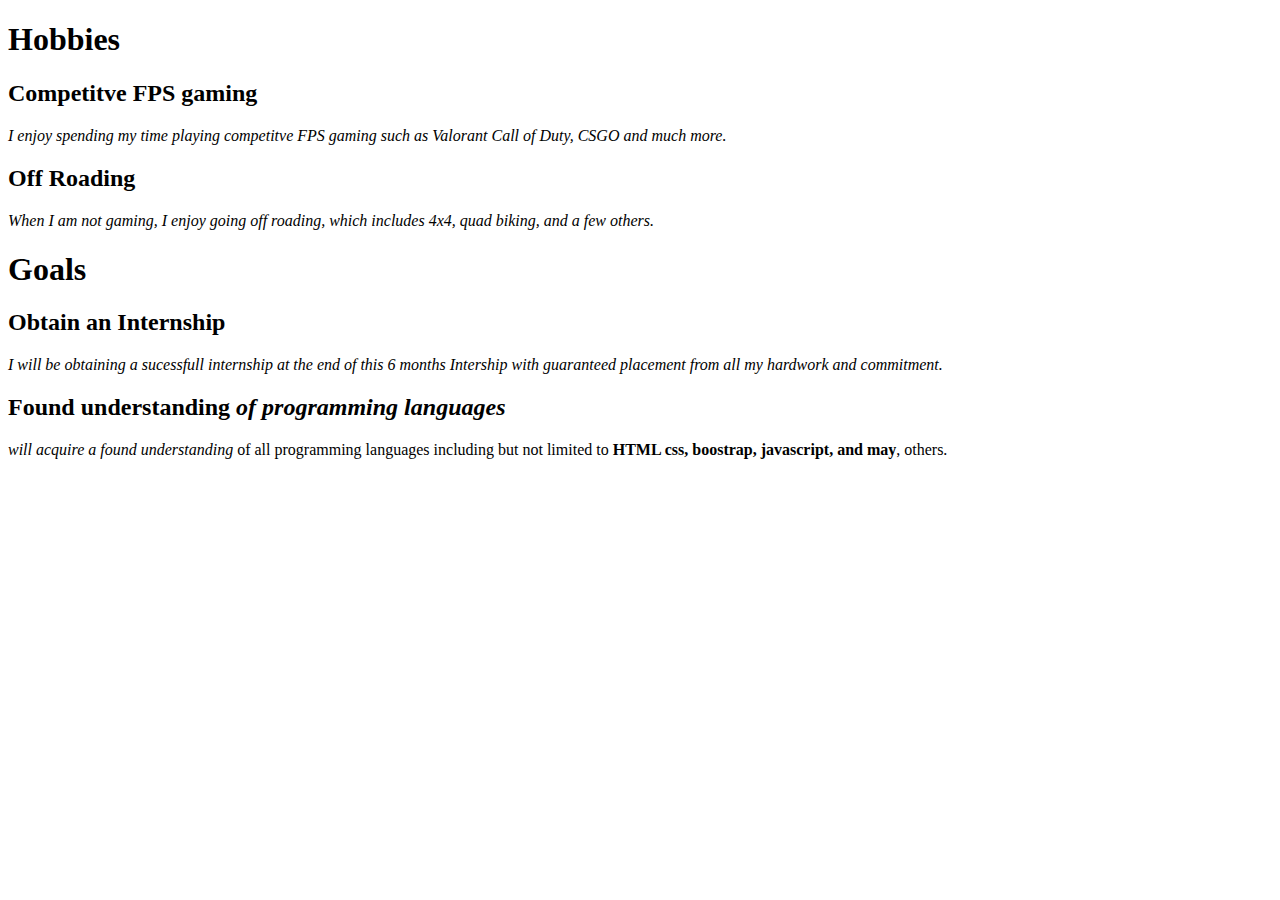
==== firstPage.html @ 4dc85e56 "Tables Exercise" ====
<!DOCTYPE html>
<html lang="en">
<head>
    <meta charset="UTF-8">
    <meta name="viewport" content="width=device-width, initial-scale=1.0">
    <title>First web page at Life Choices</title>
</head>
<body>
<h1>Hobbies</h1>
    <h2 style="font-weight: bold;">Competitve FPS gaming</h2>
    <p style="font-style: italic;">I enjoy spending my time playing competitve FPS gaming such as Valorant
        Call of Duty, CSGO and much more.
    </p>
    <h2 style="font-weight: bold;">Off Roading</h2>
    <p style="font-style: italic;">When I am not gaming, I enjoy going off roading, which includes 4x4,
       quad biking, and a few others.
    </p>
<h1>Goals</h1>
    <h2 style="font-weight: bold;">Obtain an Internship</h2>
    <p style="font-style: italic;">I will be obtaining a sucessfull internship at the end of this 6 months
       Intership with guaranteed placement from all my hardwork and commitment.
    </p>
    <h2><b>Found understanding </b> <i>of programming languages</i></h2>
    <p> <i>will acquire a found understanding</i> of all programming languages
       including but not limited to <b> HTML css, boostrap, javascript, and may</b>, others.
    </p>
</body>
</html>
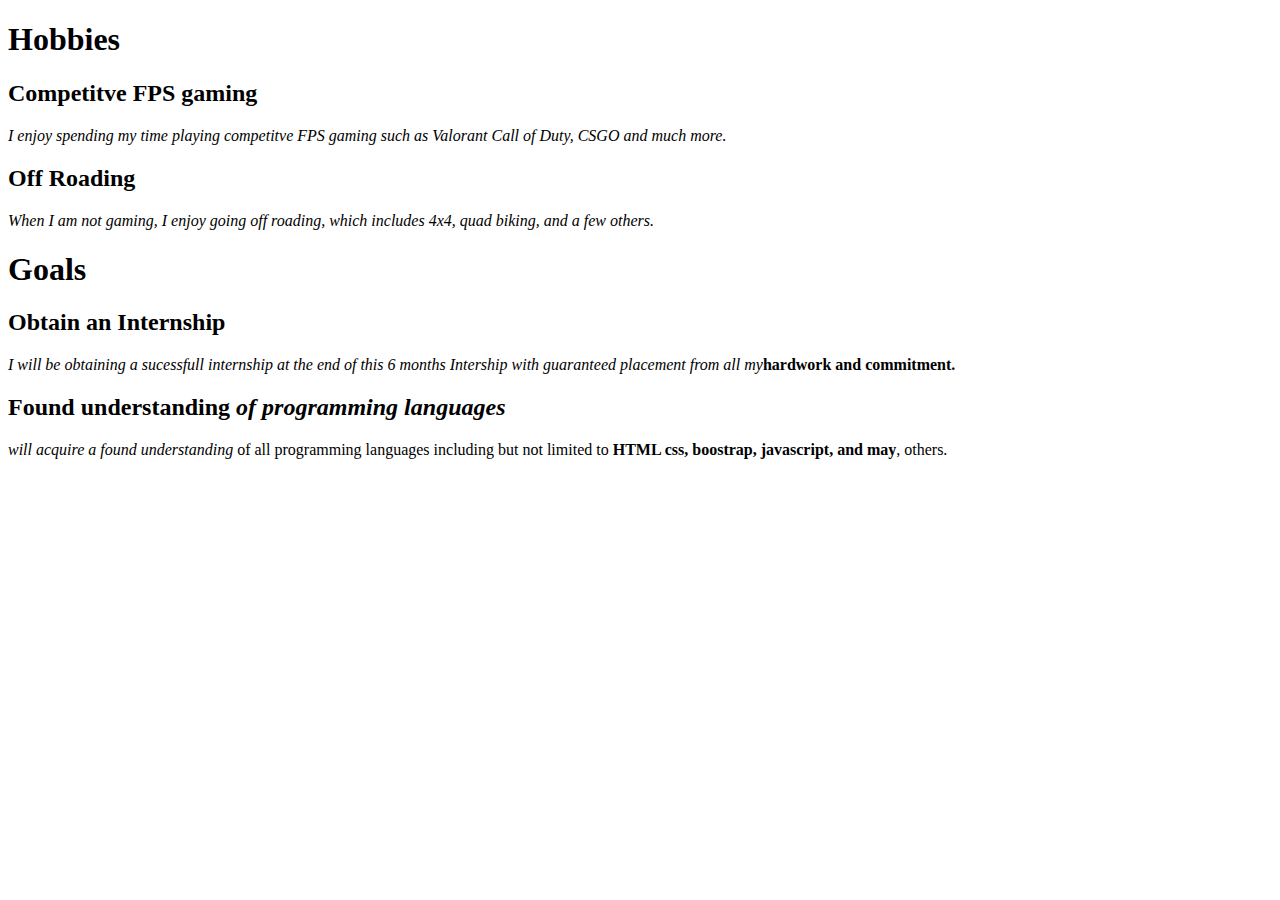
==== commit a4e84b1d: "Final changes" ====
--- a/firstPage.html
+++ b/firstPage.html
@@ -4,9 +4,11 @@
     <meta charset="UTF-8">
     <meta name="viewport" content="width=device-width, initial-scale=1.0">
     <title>First web page at Life Choices</title>
+    <!-- This is exercise 1 HTML -->
 </head>
 <body>
 <h1>Hobbies</h1>
+<!-- Made use of CSS styling -->
     <h2 style="font-weight: bold;">Competitve FPS gaming</h2>
     <p style="font-style: italic;">I enjoy spending my time playing competitve FPS gaming such as Valorant
         Call of Duty, CSGO and much more.
@@ -16,9 +18,10 @@
        quad biking, and a few others.
     </p>
 <h1>Goals</h1>
-    <h2 style="font-weight: bold;">Obtain an Internship</h2>
-    <p style="font-style: italic;">I will be obtaining a sucessfull internship at the end of this 6 months
-       Intership with guaranteed placement from all my hardwork and commitment.
+<!-- Made use of HTML styling -->
+    <h2><b>Obtain an Internship</b></h2>
+    <p><i>I will be obtaining a sucessfull internship at the end of this 6 months
+       Intership with guaranteed placement from all my</i><b>hardwork and commitment.</b>
     </p>
     <h2><b>Found understanding </b> <i>of programming languages</i></h2>
     <p> <i>will acquire a found understanding</i> of all programming languages
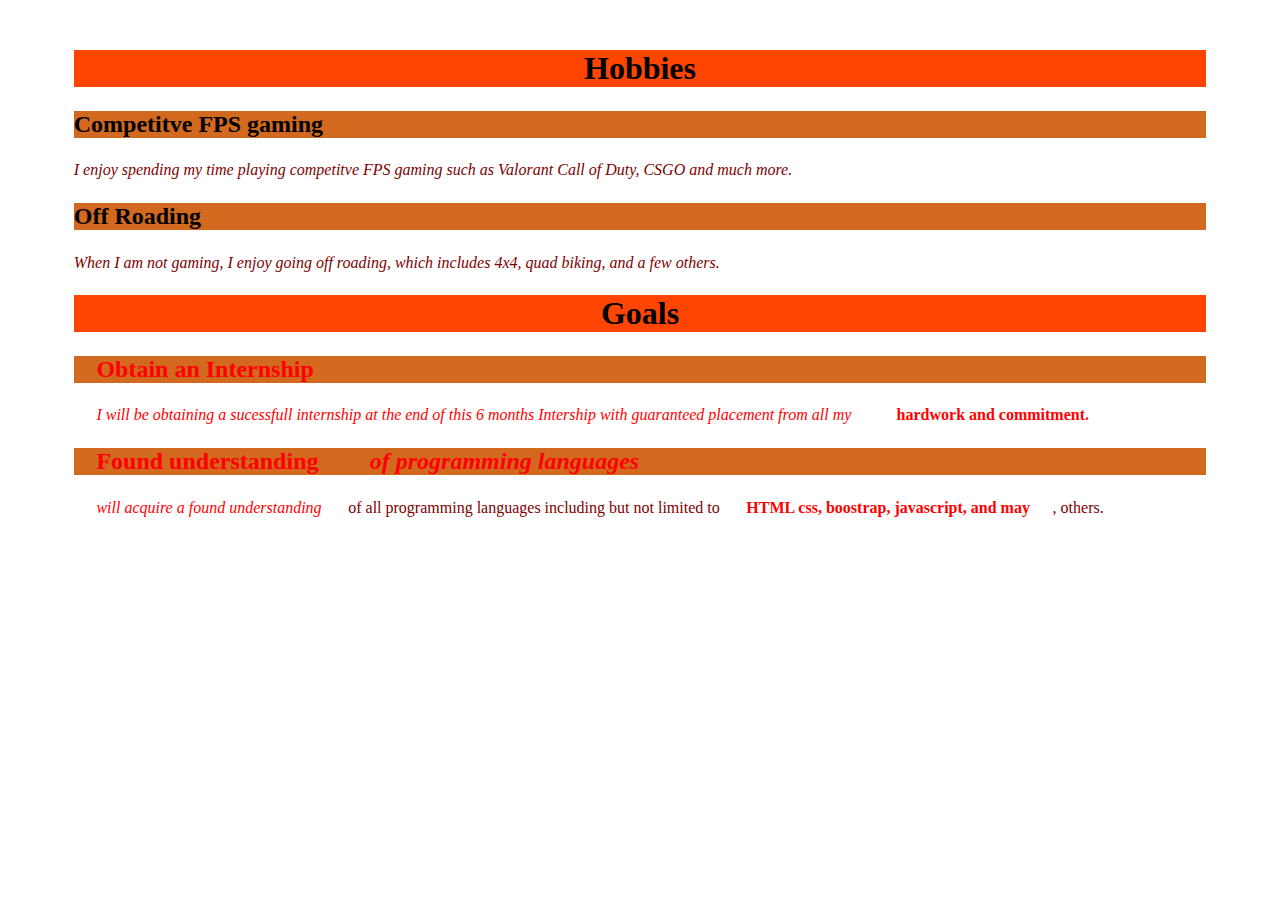
==== commit a5b56d6c: "CSS" ====
--- a/firstPage.html
+++ b/firstPage.html
@@ -5,9 +5,10 @@
     <meta name="viewport" content="width=device-width, initial-scale=1.0">
     <title>First web page at Life Choices</title>
     <!-- This is exercise 1 HTML -->
+    <link rel="stylesheet" href="exercise1.css">
 </head>
 <body>
-<h1>Hobbies</h1>
+<h1 style="background-color: orangered;">Hobbies</h1>
 <!-- Made use of CSS styling -->
     <h2 style="font-weight: bold;">Competitve FPS gaming</h2>
     <p style="font-style: italic;">I enjoy spending my time playing competitve FPS gaming such as Valorant
@@ -17,13 +18,13 @@
     <p style="font-style: italic;">When I am not gaming, I enjoy going off roading, which includes 4x4,
        quad biking, and a few others.
     </p>
-<h1>Goals</h1>
+<h1 style="background-color: orangered;">Goals</h1>
 <!-- Made use of HTML styling -->
-    <h2><b>Obtain an Internship</b></h2>
+    <h2 style="background-color: chocolate;"><b>Obtain an Internship</b></h2>
     <p><i>I will be obtaining a sucessfull internship at the end of this 6 months
        Intership with guaranteed placement from all my</i><b>hardwork and commitment.</b>
     </p>
-    <h2><b>Found understanding </b> <i>of programming languages</i></h2>
+    <h2 style="background-color: chocolate;"><b>Found understanding </b> <i>of programming languages</i></h2>
     <p> <i>will acquire a found understanding</i> of all programming languages
        including but not limited to <b> HTML css, boostrap, javascript, and may</b>, others.
     </p>
--- a/exercise1.css
+++ b/exercise1.css
@@ -0,0 +1,29 @@
+h1{
+    text-align: center;
+
+}
+p{
+    color: maroon;
+    font-family: 'Times New Roman';
+}
+b,i {
+    color: red;
+}
+* {
+    margin: 2%;
+}
+h2 {
+    background-color: chocolate;
+}
+/* h2 {
+ background-color: chocolate;
+}
+h1 {
+    text-align: center;
+    background-color: orangered
+}
+p {
+    color: Maroon
+*/
+
+
